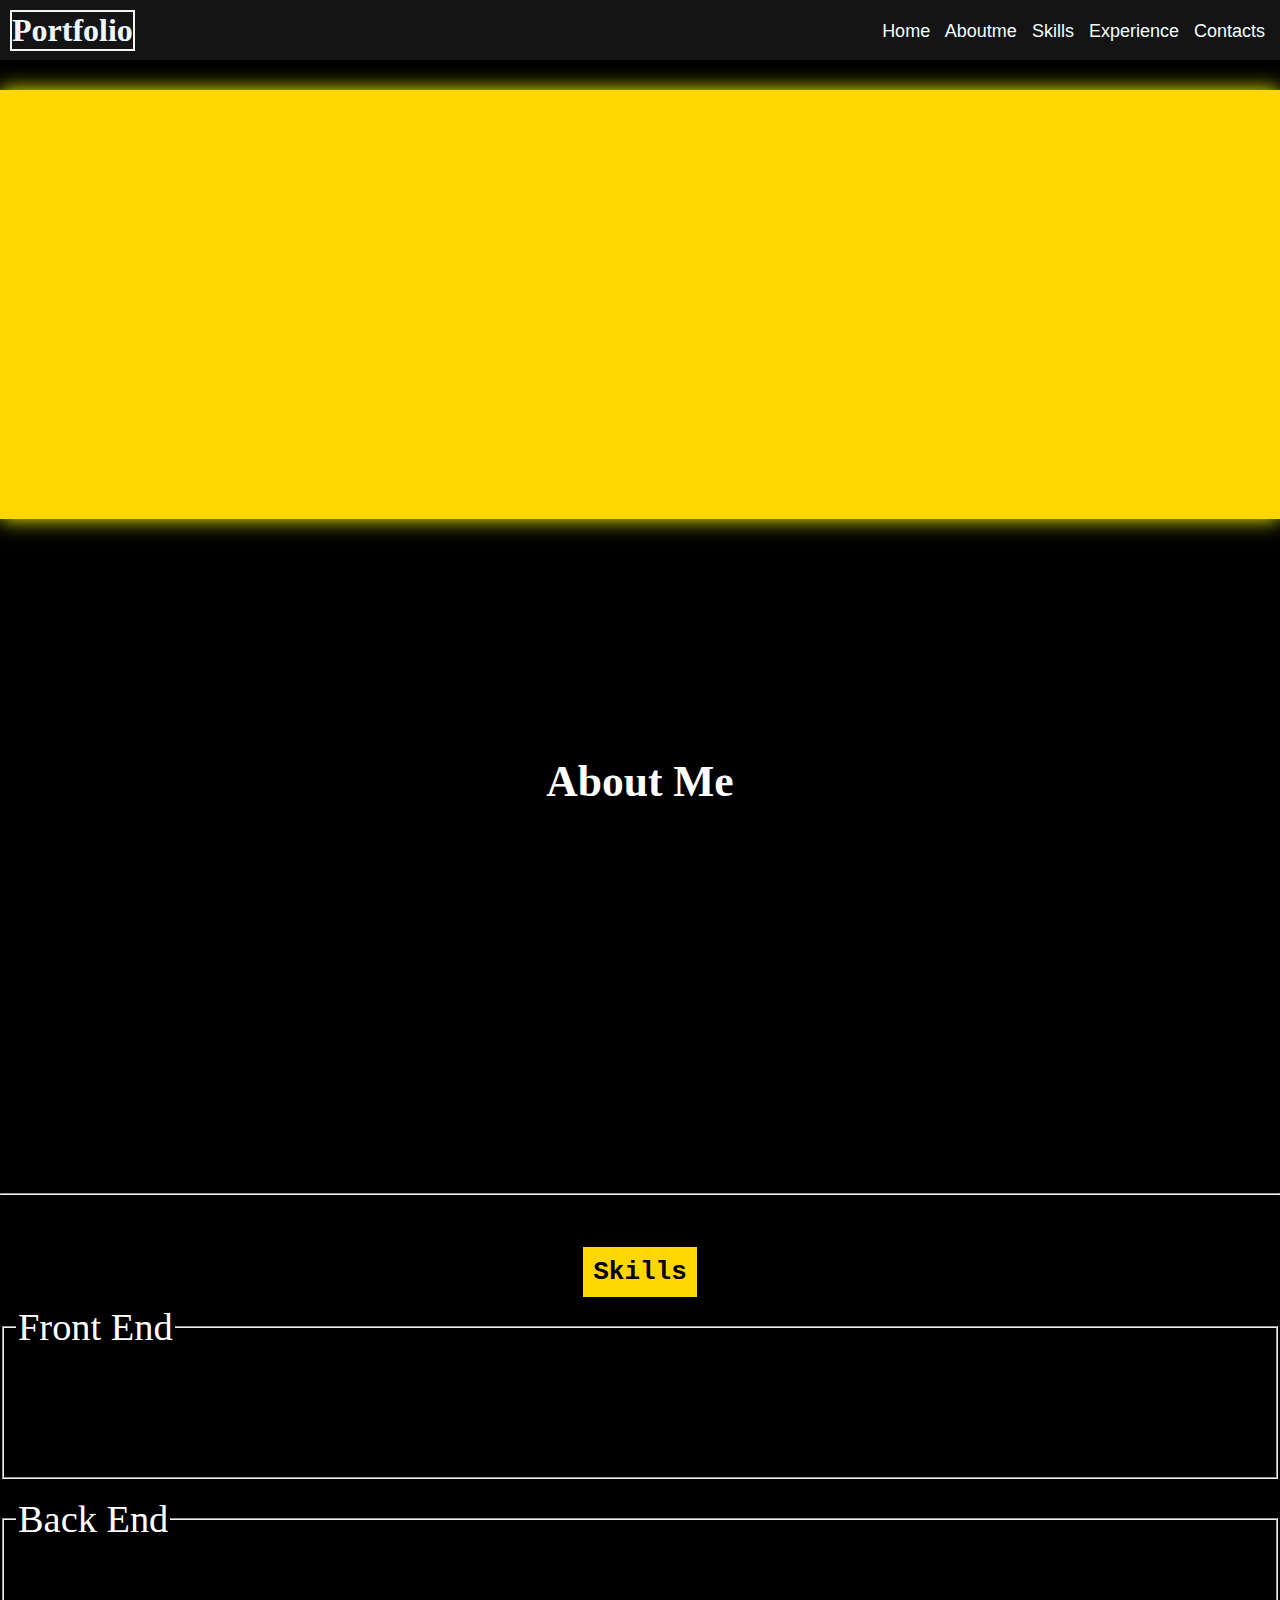
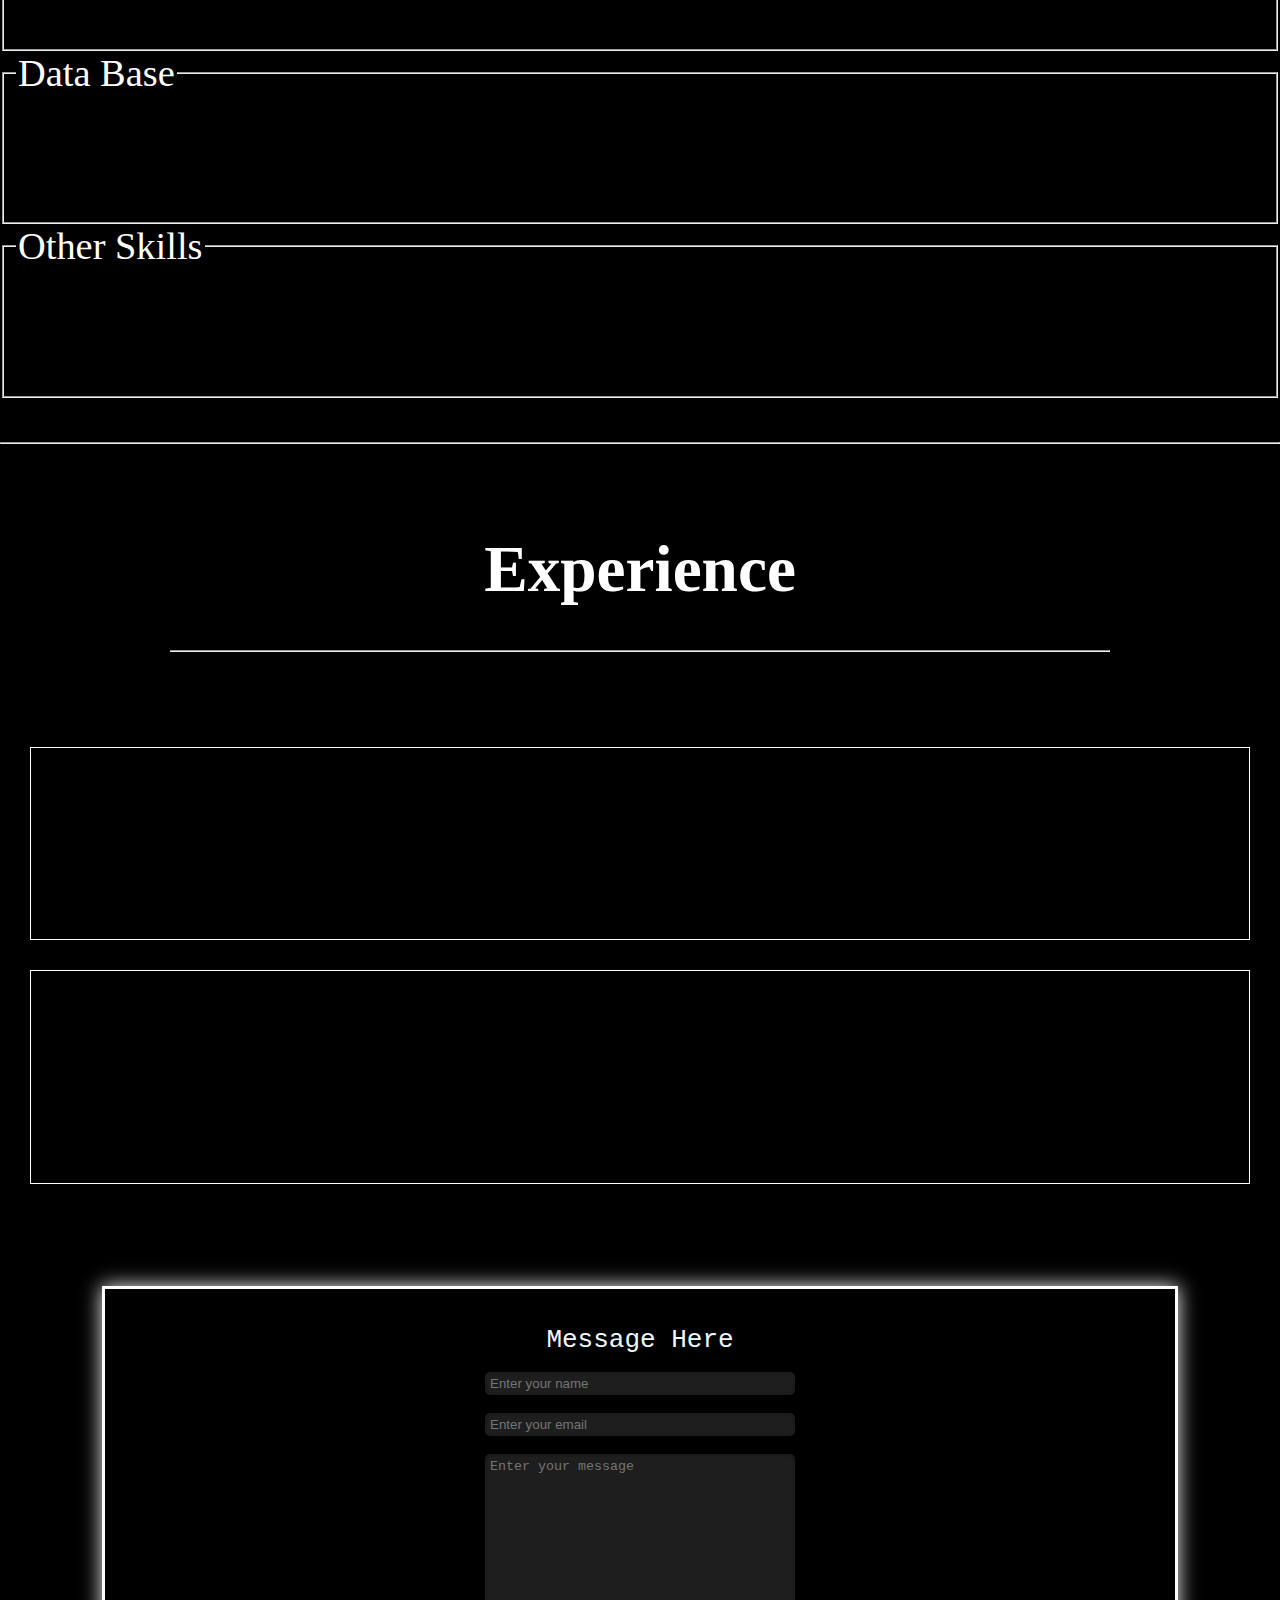
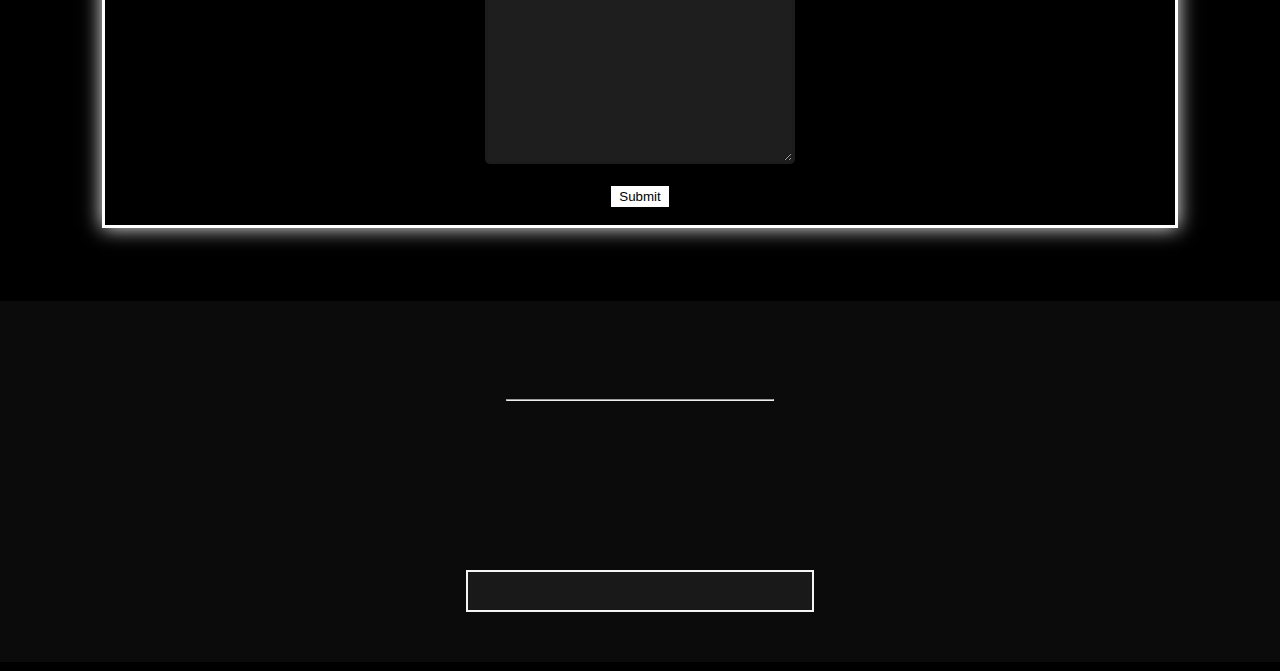
==== index.html @ f31f3ebd "text on skills images" ====
<!DOCTYPE html>
<html lang="en">
<head>
    <meta charset="UTF-8">
    <meta name="viewport" content="width=device-width, initial-scale=1.0">
    <title>Document</title>
    <link rel="stylesheet" href="style.css">
</head>
<script defer src="scroll.js"></script>
<script>
    var sel=0;
function sele(){
  const bar=document.getElementById("bar");
  if(sel%2==0){

bar.style.display="block";
sel++;
  }
  else{
    bar.style.display="none";
    sel++;
  }
  console.log("value is "+sel);
}
</script>
<script src="https://kit.fontawesome.com/5074998276.js" crossorigin="anonymous"></script>

    <div class="nav">
        <h1 class="left">Portfolio</h1>
       
        <h3 class="right"><a href="" class="con">Home</a> <a href="#aboutme" class="con">Aboutme</a><a href="#skills" class="con"> Skills</a><a href="#Experience" class="con"> Experience </a><a href="#foot" class="con">Contacts</a></h3>

      <span class="hambar">  <span onclick="sele()"><i class="fa-sharp fa-solid fa-bars ham"></i></span><h3 class="newsel" id="bar"><a href="#start"  class="con la">Home</a><br> <a href="#aboutme" class="con la">Aboutme</a><br><a href="#skills" class="con la "> Skills</a><br><a href="#Experience" class="con la err"> Experience </a><br><a href="#foot" class="con la">Contacts</a></h3></span>
        
    </div>

<body>
    <div class="detail">
        <span class="det-txt">
            <h2 class="name">
                <span class="hi hiddenl hidden">HI!</span><br>
               <div class="hiddenl hidden">
I am Dravid Kumar
               </div> 
            </h2>
            <h3 class="work  hidden hiddenl">
                I'm an Engineering Student
            </h3>
            <h5 class="area  hidden hiddenl">Studying in Easwari Engineering College,Chennai </h5>
        </span>
        <span class="img">
           <center>

               <img  src="DSC_4727.jpg" alt="photo" class="photo hidden hiddenr">
           </center>

            
        </span> 
    </div>
<br><br>
<br><br>
    <div style="display: flex;justify-content:space-around;align-items: center;">
        <div style="display: flex;justify-content:space-between;align-items: center;">
            <a href="Dravid kumar Resume.pdf" download="">

                <button download style="margin-right: 5%; font-weight: 900; padding: 5px; background-color: blue; color: aliceblue; text-decoration: none; font-family: 'open sans bold';" class="download hidden hiddenl">Download Resume</button>
            </a>

            <button target="_blank" style="margin-left: 5%; padding: 5px; background-color: blueviolet; color: aliceblue; text-decoration: none; font-family:'open sans bold'; transition-delay: 200ms;" class="view hidden hiddenl" onclick="window.open('Dravid-kumar-Resume.html')">View Resume</button>
            
        </div>
        <div></div>
    </div>
    <div class="about" id="aboutme">
        <br>
        
        <br>
        <center>

            <h1 class="underline">About Me</h1>
        </center>
        <h5 style="display: flex; justify-content: space-evenly; margin-left: 2px; color: rgba(253, 253, 253, 0.635);"  class="hiddenl hidden">  My name is Dravid Kumar, and I am currently pursuing my Bachelor's degree in Computer Science Engineering at Easwari Engineering College in Ramapuram, Chennai. I completed my schooling at Valliammal Matriculation Higher Secondary School in Anna Nagar, Chennai.

            As a passionate individual, I have developed a keen interest in backend development. .I find the logic and functionality behind the scenes fascinating, and I enjoy working on the server-side of web applications. Through my coursework and personal projects, I have gained a solid understanding of programming languages and concepts relevant to backend development.
            
            Living in Chennai has provided me with opportunities to explore the vibrant tech community and collaborate with like-minded individuals. I appreciate the city's thriving IT industry and the constant exposure to new technologies and advancements.
              
            Throughout my journey, I have strived to enhance my skills and knowledge in computer science. I am excited about the possibilities that lie ahead in my career, and I am eager to continue growing as a backend developer.
            
            In my spare time, I enjoy keeping up with the latest trends in technology and attending tech meetups and conferences. I also enjoy reading books and articles on software development to broaden my understanding of the field.
            
            I am looking forward to utilizing my skills and knowledge to contribute meaningfully to the world of backend development and create innovative solutions that make a positive impact.
            
            I am continuously seeking new challenges and opportunities to enhance my skills and broaden my horizons. I am dedicated to lifelong learning and staying up-to-date with the latest advancements in the world of technology. With a combination of theoretical knowledge and practical experience, I am ready to take on new challenges in the world of backend development.</p></div>
        </h5>
    </div>
<br><br><hr><br>
    <div id="skills">
        <br><br>
        <center><h1 class="skills">Skills</h1></center>
        <br>
        <Fieldset>
            <legend style="font-size: 3vw;">Front End</legend>
            <div class="" style="display: flex;flex-wrap: wrap; justify-content: space-evenly; max-width: fit-content;">
<div style="position: relative;">
    
    <img style="height: 15vw;  margin: 30px;
            border: 7px solid  white;padding: 10px;" class="hiddenl hidden" src="pngegg(1).png" alt="html" srcset="">
    <span id="imgtxt" class="hidden hiddenl"><h4> HTML</h4></span>
</div>
<div style="position: relative;">
    <img style="height: 15vw;  margin: 30px;
      border: 7px solid  white;padding: 10px;box-shadow: 0 0 10px white;"class="hiddenl hidden td1" src="css.png" alt="css" srcset=""> 
    <span id="imgtxt" class="hidden hiddenl td1"><h4> CSS</h4></span>
      </div>


      <div style="position: relative;">
        <img style="height: 15vw;  margin: 30px;
        border: 7px solid  white;padding: 10px;box-shadow: 0 0 10px white;" class="hiddenl hidden td2"src="js.png" alt="java script" srcset=""> 
        <span id="imgtxt" class="hidden hiddenl td2"><h4> Java Script</h4></span></div>
        <div style="position: relative;">
            <img style="height: 15vw;  margin: 30px;box-shadow: 0 0 10px white;
            border: 7px solid  white;padding: 10px;"class="hiddenl hidden td3" src="react.png" alt="react" srcset=""> 
            <span id="imgtxt"class="hidden hiddenl td3" style="width: 15.8vw;"><h4> React</h4></span>
        </div>

<div style="position: relative;" >
    <img src="tailwind.png" alt="tailwind"style="height: 15vw;  margin: 30px;
    border: 7px solid  white;padding: 10px; transition-delay: 100ms; box-shadow: 0 0 10px white;" class="hiddenl hidden">  
    <span class="hidden hiddenl"id="imgtxt"style="width: 25vw;transition-delay: 100ms;"><h4>TailWind</h4></span>
</div>
    </div>
    </Fieldset>
<br>
<Fieldset ><legend style="font-size: 3vw;">Back End</legend>
    <div class="" style="display: flex;justify-content: space-evenly; max-width: fit-content; ">
        <div style="position: relative;" >
        <img class=" white;gridimg hiddenl hidden" src="spring.png"  style="height: 15vw;  margin: 20px;
        border: 7px solid  white;padding: 10px;box-shadow: 0 0 10px white;" alt="spring boot">
 <span  class="hidden hiddenl"id="imgtxt"style="margin:20px;width: 16.69vw;"><h4>Spring Boot</h4></span>
</div>
<div style="position: relative;" >
        <img class="gridimg hiddenl hidden td1" src="pngegg.png" style="height: 15vw;  margin: 20px;
        border: 7px solid white; box-shadow: 0 0 10px white;padding: 10px;" alt="hibernate" >
         <span class="hidden hiddenl td1"id="imgtxt"style="margin:20px;width: 33.7vw;"><h4>JPA</h4></span>
        </div>
    </div>
    </Fieldset >
<fieldset>
    <legend style="font-size: 3vw;">Data Base</legend>
    <div  style="display: flex;flex-wrap: wrap; justify-content: space-evenly; max-width: fit-content;">
        <div style="position: relative;" >
        <img src="mysql.png" alt="Mysql"style="box-shadow: 0 0 10px white;height: 15vw;  margin: 30px;
    border: 7px solid  white;padding: 10px;" class="hiddenl hidden" srcset="">
<span id="imgtxt"class="hidden hiddenl"><h4>MySQL</h4></span>
</div>
<div style="position: relative;" >
    <img src="Postgres.png"style="height: 15vw;box-shadow: 0 0 10px white;  margin: 30px;
    border: 7px solid  white;padding: 10px;" class="hiddenl hidden td2" alt="Postgres">
<span id="imgtxt" style="width: 22.5vw;"class="hidden hiddenl td2"><h4> PostgreSQL</h4></span>
</div>    
</div>

</fieldset>
<fieldset>
    <legend style="font-size: 3vw;">Other Skills</legend>
    <div  style="display: flex;flex-wrap: wrap; justify-content: space-evenly; max-width: fit-content;">
    <div style="position: relative;" >
        <img style="height: 15vw;  margin: 30px;
    border: 7px solid  white;padding: 10px;box-shadow: 0 0 10px white;" class="hiddenl hidden" src="git.png" alt="git">
    <span id="imgtxt" class="hidden hiddenl"><h4> Git</h4></span>
</div>
<div style="position: relative;" >
    <img src="bash.png" style="height: 15vw;  margin: 30px;
     border: 7px solid  white;padding: 10px;box-shadow: 0 0 10px white;" class="hiddenl hidden td1"alt="bash">
     <span id="imgtxt"class="hidden hiddenl td1" style="width: 35.5vw;"><h4> BASH</h4></span>
    </div>
    
    </div>
</fieldset>
    </div>
    <br><br><hr><br><br>
    <div id="Experience"  class="exp"><center>
        <h1>Experience</h1>
    </center>

    <hr style="margin: 40px; margin-left: 170px;margin-right: 170px;">
    <br>
    <div style="margin: 30px; border: 1px solid white; padding: 10px;">

    <div class="hidden hiddenr" style="display: flex; align-items: auto;justify-content: flex-start;">


    <h3  >
        Oasis infobyte </h3>
        <p style="padding-top: 1.1vw;">  &nbsp; as intern(1 month)</p>
        
        
    </div>
    <h5 style="color: rgba(255, 255, 255, 0.692);">
                  <div class="hiddenl hidden">
                      ● Learned Java coding and MySQL database
                      connection. 
                  </div>
                  <div class="hiddenl hidden">

                      ● Acquired Git and GitHub skills
                  </div>
                </h5>
            </div>
            <div style="margin: 30px; border: 1px solid white; padding: 10px;">
                <div class="hidden hiddenr" style="display: flex;justify-content: flex-start;">
    
                <h3  class="hiddenr hidden">
                    Cissol </h3>
                    <p style="padding-top: 1.1vw;" > &nbsp;  intern(2 months)</p>
                </div>
                    <h5 >
                        
                       <div class="hiddenl hidden">
                            ● Mastered Spring Boot and Hibernate technologies. 
                       </div>
                       <div class="hiddenl hidden">
                            ● Demonstrated skill in handling REST APIs. 
                       </div>
                       <div class="hiddenl hidden">
                           ● Developed the backend for a flight ticket booking system. 
                       </div>
                    </h5>
                </div>
            </div> 
            
    </div>
 <div id='Contacts'>
<div class="message">
  <center>
<br>
      <h1 style="font-family: monospace; font-weight: 400; color: aliceblue;">Message Here</h1>
      <form  name="database">
          <input id="nametxt" style=" width: 300px;  background: rgb(30, 30, 30);color: aliceblue; border:3px solid rgb(28, 28, 28); border-radius: 5px;" type="text" name="Name" placeholder="Enter your name" required ><br><br>
          <input id="Email" style="width: 300px;  background: rgb(30,30,30);color: aliceblue; border:3px solid rgb(28, 28, 28);border-radius: 5px;" type="email" name="Email" placeholder="Enter your email" required><br><br>
          <textarea id="txtf" style="width: 300px;height: 300px; background: rgb(30,30,30);color: aliceblue; border:3px solid rgb(28, 28, 28);border-radius: 5px;" name="Message" placeholder="Enter your message" required></textarea><br><br>
    <button style="border: 2px solid white;border-radius: 0%; background-color: white; " type="submit" name="Submit" id="messagebutton">Submit</button>
    <br><br>
        </form>
        <script defer src="database.js">
           
          </script>
    </center>

</div>
 </div>

</body>
<footer id="foot">
   <div>
<center>

    <h1 style="display: block;" class="hidden hiddenr">Contacts</h1>
    <hr style="margin: 40px;">
 <div style="display: flex;align-items: center;justify-content: flex-start;">
     <h3  class="hidden hiddenl "style="display: block;">Email:&emsp;</h3><h3 style="display: block;" class="l hidden hiddent">dravidkumarbdk04@outlook.com</h3>

 </div>
 <div style="display: flex;align-items: center;justify-content: flex-start;">

    <h3 class="hidden hiddenl">Whatsapp:&emsp;</h3><h3 style="display: block;" class="l hidden hiddent">9940211996</h3>
 </div>
    <div style="background: rgba(255, 255, 255, 0.060);" class="icon"><script src="https://kit.fontawesome.com/5074998276.js" crossorigin="anonymous"></script><a href="https://www.linkedin.com/in/dravid-kumar-b-7277ba248?lipi=urn%3Ali%3Apage%3Ad_flagship3_profile_view_base_contact_details%3BlThN%2FoMbT9GLO%2BE%2ByJ6DIQ%3D%3D"><i class="fa-brands fa-linkedin-in fa-2xl" style="color: #ffffff;"></i></a>
        <a href="https://github.com/dravidkumar007">  <i class="fa-brands fa-github fa-2xl"></i></a>
    </center>
    </div>
</div> 
</footer>
</html>
---- style.css ----
.hiddenl{
  opacity: 0;
  filter: blur(5px);
  transform: translateX(-100%);
  transition: all 1s;
}
.view:hover{
box-shadow: 0 0 71px blueviolet;
}
.download:hover{
  box-shadow: 0 0 71px blue;
}


.hiddenr{
  opacity: 0;
  filter: blur(5px);
  transform: translateY(-100%);
  transition: all 1s;
  
}
#imgtxt{
  opacity: 0;  
  color:  white;
  display: flex;
  justify-content: center;
  align-items: center;
  background-color: rgba(0, 0, 0, 0.646);
  position: absolute;
  top: 0;
  left: 0;
  height: 15vw;
  border: 7px solid  white;padding: 10px;box-shadow: 0 0 10px white;
  width: 15vw; 
  margin: 30px;
  text-align: center;
  font-size: xx-large;
}
@keyframes imt{
  from{
    transform: translateY(70px);
    opacity: 0;
    filter: blur(10px);

  }
  to{
    transform: translateY(0px);
    opacity: 1;
  }
}
#imgtxt:hover{
  opacity: 1;
}
#imgtxt:hover h4{

  animation: imt ease-in-out 500ms;
}

.hiddent{
  opacity: 0;
  filter: blur(5px);
  transform: translateX(10%);
  transition: all 1s;
}
.messagebutton:hover{
  box-shadow: 0 0 7px white;
  border: 2px solid white;
}
.td1{
  transition-delay: 100ms;
}.td2{
  transition-delay: 200ms;
}.td3{
  transition-delay: 300ms;
}
.show{
  opacity: 1;
  filter: blur(0);
  transform: translateX(0);
  
}
.detail{
    margin-top: 30px;
    background-color: gold;
    display: grid;
    grid-template-columns: 1.2fr .8fr;
    justify-content: space-around;
    align-items: center;
    color: black;
    font-family:  monospace;
    font-size: 3vw;
    box-shadow: 0 0 20px yellow;
  }
  .nav{
    background-color:rgb(20, 20, 20);
    color:aliceblue;
    height:60px;
    width:100%;
    position: sticky;
    z-index: 1;
    top: 0;
    font-family: 'open sans';  
    
    
}
.con{
  vertical-align: middle;
  font-family:sans-serif;
  font-weight:100;
  font-size: large;
  margin:0px;
  color: azure;
  text-decoration: none;
  padding: 3px;
  padding:5px;
}
.con:hover{
  background-color: gold;
  color: black;
  
}
.right{
  float:right;
  padding-right: 10px;
  display:visible; 
   text-decoration: none;
   color: white;
}
.left{  
  float:left;
   margin: 10px;
border: 2px solid whitesmoke;
}
  .det-txt{
    
    justify-content: center;
    margin: 0.5%;
    padding-left: 5%;
    font-weight: bold;


  }
  .photo{
    border-radius: 45%;
    filter: grayscale(80%);
    
    height: 80%;
    width: 60%;
    max-height: 350px;
    max-width: 350px;
    margin-left: 0; 
  }
  .hi{
    font-size: 5vw;
    font-weight: 1000;
  }
  .area{
    background-color: black;
    color: gold;
    padding: 3px;
    font-size: 3vw;
    margin: 0;
  }
    body{
    margin:0;
    background-color: black;

  }
  
  img{
    margin: 0;
   
  }
  .underline:hover{
text-decoration: underline;
  }
 .about{
    color: white;
    font-family: 'open sans';
    font-size: 1.7vw;
    font-weight: 100;
    margin: 40px;
    
 }
 .hambar{
  display: none;

 }
 .con:checked{
  color: gold;
 }

 #bar{
  display: none;
 }
 #skills{
  color: white;
  font-family: 'open sans';
  display: inline;
 }

 #skills h1{
  background-color: gold;
  color: rgb(0, 0, 0);
  font-weight: bold;
  padding: 10px;
  display: inline;
  font-family: monospace;

}
.message{
  background: rgba(0, 0, 0, 0.1);
  margin: 8vw;
  border: 3px solid white;
 box-shadow: 0 0 .5cm whitesmoke;
}
.skills:hover{
  box-shadow:0 0 10px yellow;
}
.exp{
  color: white;
  font-family: 'open sans';
  font-size: 1.7vw;
}
.exp h1{
  font-size: 300%;
}
.exp div h1{
  font-size: 250%;
}
.exp div p{
  font-size: 70%;
}
.exp div h3{
  font-size: 100%;
}
.exp div h5{
  color: rgba(255, 255, 255, 0.692);
}
.messagebutton:active{
  color:  rgb(13, 255, 0)
}

 @font-face {
   font-family: 'open sans';
   src: url('fonts/static/OpenSans-Light.ttf') format('truetype');

  }
  
  @font-face {
    font-family: 'open sans bold';
    src: url('fonts/static/OpenSans-SemiBold.ttf') format('truetype');
 
   }
  @media screen and (max-width: 600px) {
    .exp{
      font-size: 3vw;
    }
   .det-txt{
     font-size: 5vw;
   }
   .img{
    display: flex;
    align-items: center;
    justify-content: center;
    justify-items: center;
    align-content: center;
    flex-wrap: wrap;
   }
   .image{
    height: 100%;
    height: 100%;
   }
    .right{
      display:none;
    }
   .detail{
    grid-template-columns: 1.0fr 1fr;
   }
   .hambar{
    display: inline;
    display: flex;
  justify-content:flex-end;
  padding-top:21px ;
  padding-right: 15px;
   }
   .ham:hover{
background-color: gold;
color: black;
border-radius: 50%;
padding: 5px;

   }
   .about{
    font-size: 3vw;
    margin: 20px;
   }
   .gridimg{
     margin: 70px;
     border: 20px solid white;
   }
  .grid{
    display: flex;
    grid-template-rows: 1fr 1fr;
    gap:20%;

  }
 .ws{
   box-shadow: 0 0 10px white;
  }
  .td2{
transition-delay: 0ms;
  }
  .td3{
    transition-delay: 100ms;
  }
  
   .newsel{
    
    position: fixed;
    top:20px;
    z-index: 1;
    background-color: #202020;
    color: wheat;
    margin-right:-20px;
    padding-left: 20px;
    padding-top:20px;
    padding-right: 12px;
    margin-top: 37px;
    height:200vh;
    box-shadow: 0 8px 10px rgba(245, 245, 245, 0.432);
    
 }
 
  }
  footer{
    
    margin-top: -30px;
    background-color: #0c0c0ce2;
    color:aliceblue;
    padding-bottom: 50px;
        display: flex;
        flex-direction: column;
        align-items: center;
        justify-content: center;
   font-family: 'Segoe UI', Tahoma, Geneva, Verdana, sans-serif;
  }
  .fa-linkedin-in{
    padding:20px 15px;

  }
  .fa-linkedin-in:hover{
    background-color: royalblue;
    border-radius: 10px;
    padding-left: 15px;
    padding-right: 15px;
    padding-top:20px;
    padding-bottom:20px;
}
 
 .icon{
    border:solid 2px whitesmoke;
    margin-top:10px;
    padding: 10px;
 
}
.fa-github{
    padding:20px 15px;
    color: whitesmoke;
    cursor: pointer;
}
.fa-github:hover{
    background-color: #000000;
    color:white;
    border-radius: 10px;
}

.l{
    font-weight: 100;
}
.fa-github:visited{
    color: whitesmoke;
}
.bg{
    
        display: flex;
        justify-content: space-between;
      
}
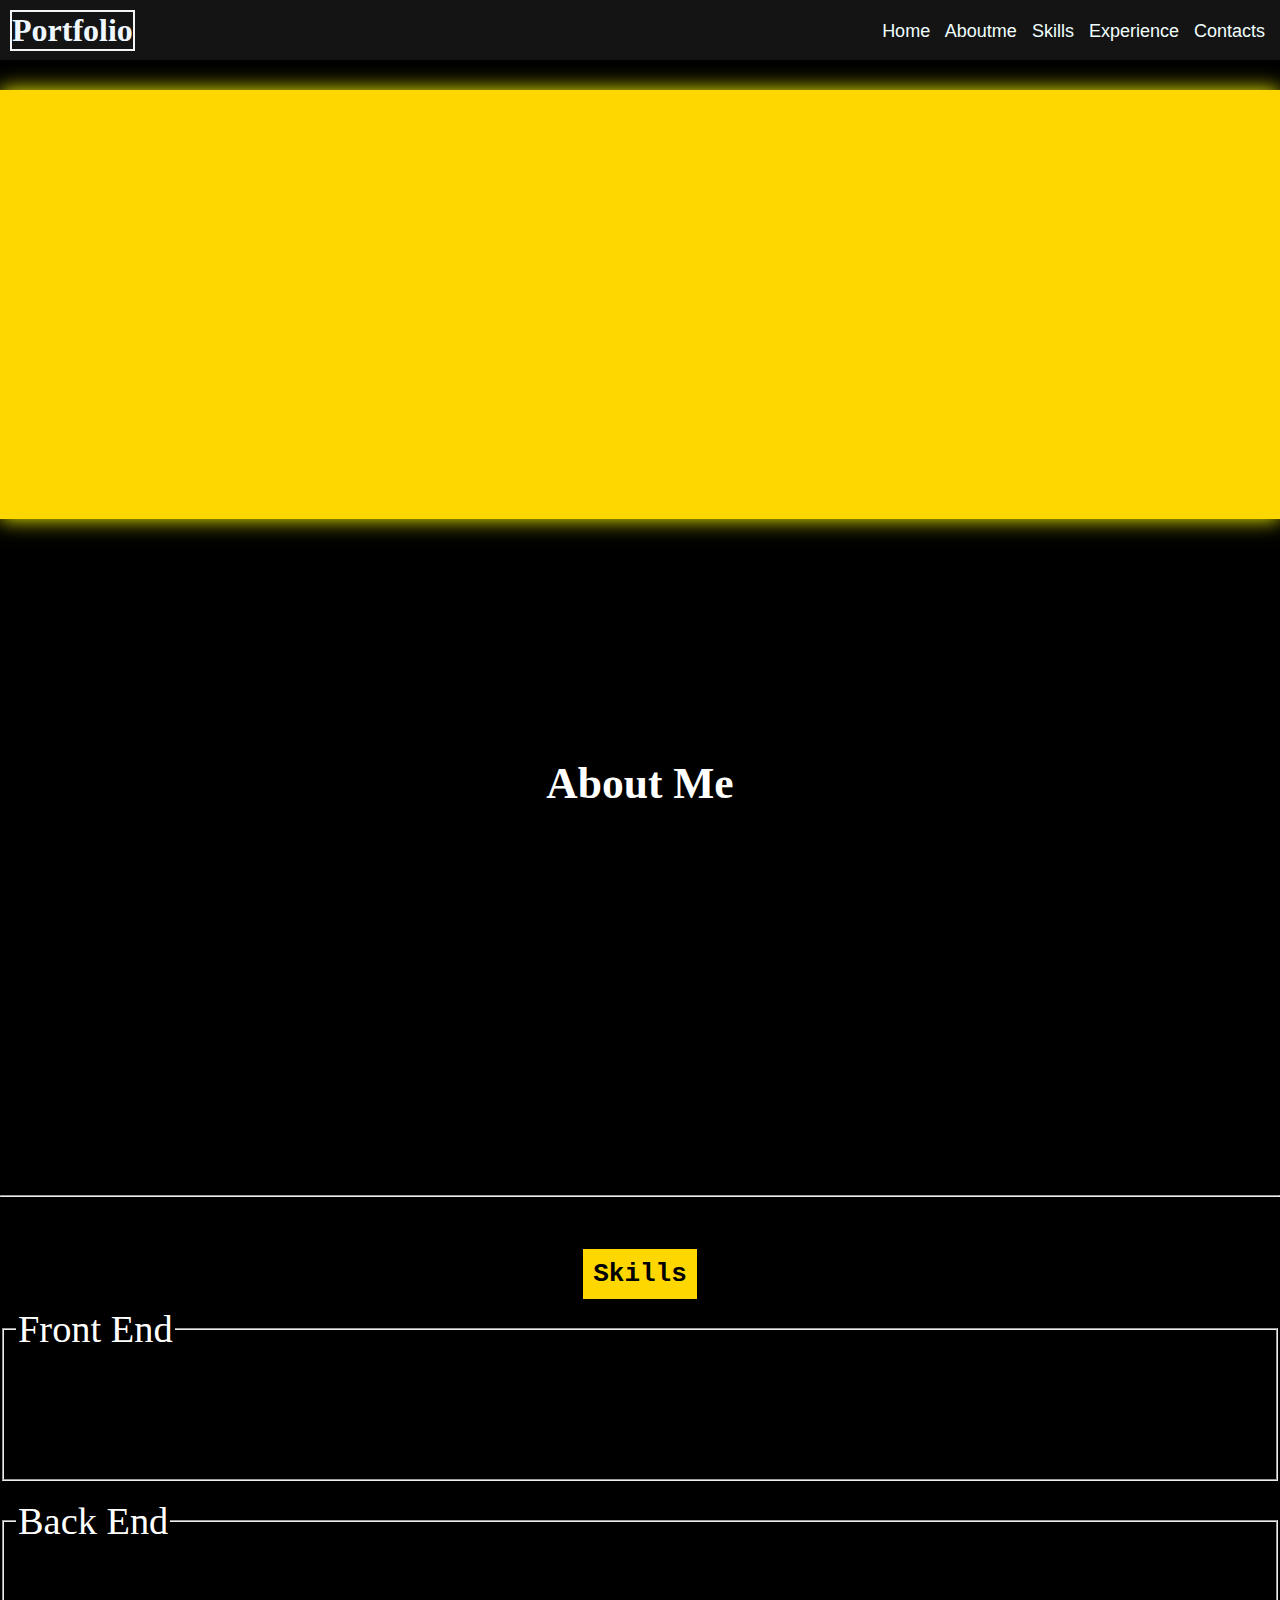
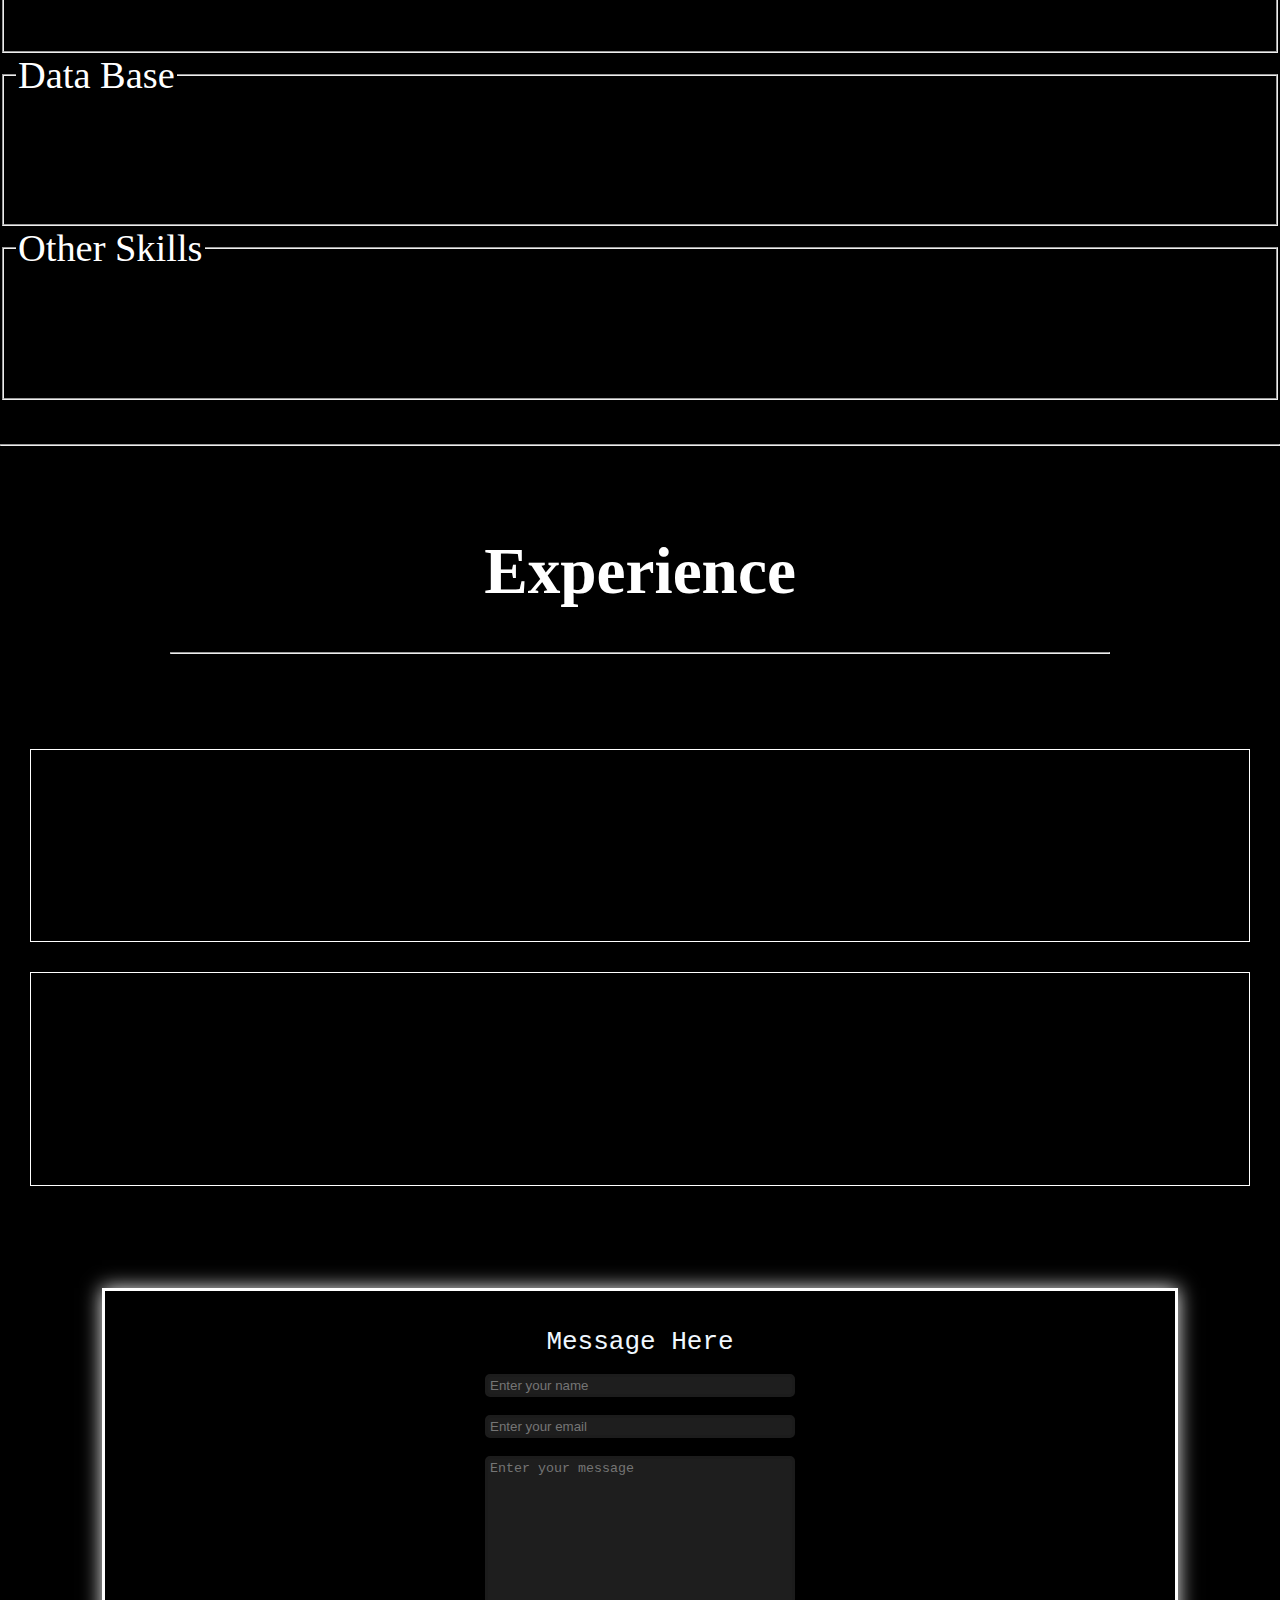
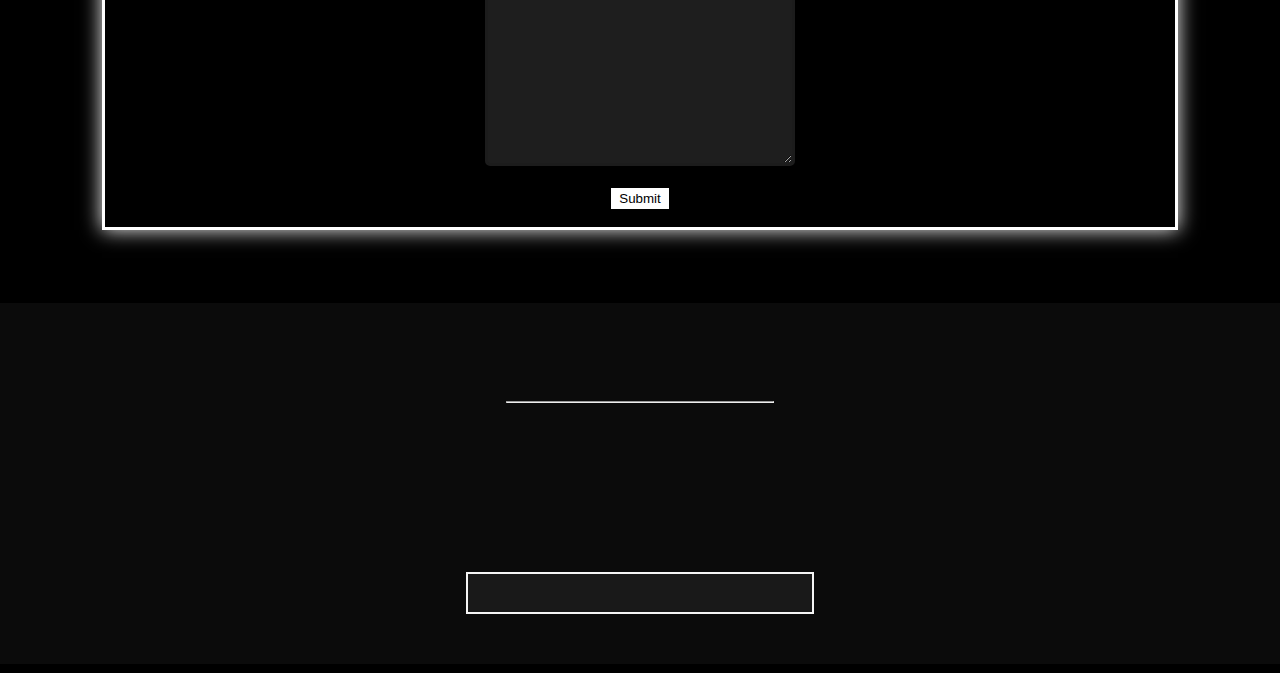
==== commit ee2eae59: "scroll update" ====
--- a/index.html
+++ b/index.html
@@ -6,18 +6,40 @@
     <title>Document</title>
     <link rel="stylesheet" href="style.css">
 </head>
+
 <script defer src="scroll.js"></script>
 <script>
-    var sel=0;
-function sele(){
+    document.addEventListener('DOMContentLoaded', function() {
+      var links = document.querySelectorAll('.con');
+      
+      links.forEach(function(link) {
+        link.addEventListener('click', function(e) {
+          e.preventDefault(); // Prevent default link behavior
+          var targetId = this.getAttribute('href'); // Get the target section id
+          var targetSection = document.querySelector(targetId); // Get the target section
+          targetSection.scrollIntoView({ behavior: 'smooth' }); // Scroll to the target section smoothly
+        });
+      });
+    });
+    </script>
+<script>
+    var sel=0; 
+ function sele(){
   const bar=document.getElementById("bar");
   if(sel%2==0){
-
-bar.style.display="block";
-sel++;
+    bar.classList.remove('menu-rem')
+    bar.style.display='block';
+      bar.classList.add('menu-app')
+      sel++;
   }
   else{
-    bar.style.display="none";
+    
+    bar.classList.remove('menu-app');
+    bar.classList.add('menu-rem')
+    setTimeout(function() {
+            bar.style.display = 'none';
+        }, 1600);
+        
     sel++;
   }
   console.log("value is "+sel);
@@ -28,13 +50,13 @@
     <div class="nav">
         <h1 class="left">Portfolio</h1>
        
-        <h3 class="right"><a href="" class="con">Home</a> <a href="#aboutme" class="con">Aboutme</a><a href="#skills" class="con"> Skills</a><a href="#Experience" class="con"> Experience </a><a href="#foot" class="con">Contacts</a></h3>
+        <h3 class="right"><a href="#home" class="con">Home</a> <a href="#aboutme" class="con">Aboutme</a><a href="#skills" class="con"> Skills</a><a href="#Experience" class="con"> Experience </a><a href="#foot" class="con">Contacts</a></h3>
 
       <span class="hambar">  <span onclick="sele()"><i class="fa-sharp fa-solid fa-bars ham"></i></span><h3 class="newsel" id="bar"><a href="#start"  class="con la">Home</a><br> <a href="#aboutme" class="con la">Aboutme</a><br><a href="#skills" class="con la "> Skills</a><br><a href="#Experience" class="con la err"> Experience </a><br><a href="#foot" class="con la">Contacts</a></h3></span>
         
     </div>
 
-<body>
+<body id="home">
     <div class="detail">
         <span class="det-txt">
             <h2 class="name">
@@ -60,13 +82,13 @@
 <br><br>
 <br><br>
     <div style="display: flex;justify-content:space-around;align-items: center;">
-        <div style="display: flex;justify-content:space-between;align-items: center;">
+        <div style="display: flex;justify-content:space-around;align-items: center;">
             <a href="Dravid kumar Resume.pdf" download="">
 
-                <button download style="margin-right: 5%; font-weight: 900; padding: 5px; background-color: blue; color: aliceblue; text-decoration: none; font-family: 'open sans bold';" class="download hidden hiddenl">Download Resume</button>
+                <button download style="margin-right: 5%; font-weight: 900; padding: 8px; background-color: blue; color: aliceblue; text-decoration: none; font-family: 'open sans bold';border: 0; border-radius: 7px;" class="download hidden hiddenl">Download Resume</button>
             </a>
 
-            <button target="_blank" style="margin-left: 5%; padding: 5px; background-color: blueviolet; color: aliceblue; text-decoration: none; font-family:'open sans bold'; transition-delay: 200ms;" class="view hidden hiddenl" onclick="window.open('Dravid-kumar-Resume.html')">View Resume</button>
+            <button target="_blank" style="margin-left: 5%; padding: 5px; background-color: blueviolet; color: aliceblue; text-decoration: none; font-family:'open sans bold'; transition-delay: 200ms;border: 0; border-radius: 7px;" class="view hidden hiddenl" onclick="window.open('Dravid-kumar-Resume.html')">View Resume</button>
             
         </div>
         <div></div>
@@ -110,24 +132,24 @@
 </div>
 <div style="position: relative;">
     <img style="height: 15vw;  margin: 30px;
-      border: 7px solid  white;padding: 10px;box-shadow: 0 0 10px white;"class="hiddenl hidden td1" src="css.png" alt="css" srcset=""> 
+      border: 7px solid  white;padding: 10px;"class="hiddenl hidden td1" src="css.png" alt="css" srcset=""> 
     <span id="imgtxt" class="hidden hiddenl td1"><h4> CSS</h4></span>
       </div>
 
 
       <div style="position: relative;">
         <img style="height: 15vw;  margin: 30px;
-        border: 7px solid  white;padding: 10px;box-shadow: 0 0 10px white;" class="hiddenl hidden td2"src="js.png" alt="java script" srcset=""> 
+        border: 7px solid  white;padding: 10px;" class="hiddenl hidden td2"src="js.png" alt="java script" srcset=""> 
         <span id="imgtxt" class="hidden hiddenl td2"><h4> Java Script</h4></span></div>
         <div style="position: relative;">
-            <img style="height: 15vw;  margin: 30px;box-shadow: 0 0 10px white;
+            <img style="height: 15vw;  margin: 30px;
             border: 7px solid  white;padding: 10px;"class="hiddenl hidden td3" src="react.png" alt="react" srcset=""> 
             <span id="imgtxt"class="hidden hiddenl td3" style="width: 15.8vw;"><h4> React</h4></span>
         </div>
 
 <div style="position: relative;" >
     <img src="tailwind.png" alt="tailwind"style="height: 15vw;  margin: 30px;
-    border: 7px solid  white;padding: 10px; transition-delay: 100ms; box-shadow: 0 0 10px white;" class="hiddenl hidden">  
+    border: 7px solid  white;padding: 10px; transition-delay: 100ms; " class="hiddenl hidden">  
     <span class="hidden hiddenl"id="imgtxt"style="width: 25vw;transition-delay: 100ms;"><h4>TailWind</h4></span>
 </div>
     </div>
@@ -137,12 +159,12 @@
     <div class="" style="display: flex;justify-content: space-evenly; max-width: fit-content; ">
         <div style="position: relative;" >
         <img class=" white;gridimg hiddenl hidden" src="spring.png"  style="height: 15vw;  margin: 20px;
-        border: 7px solid  white;padding: 10px;box-shadow: 0 0 10px white;" alt="spring boot">
+        border: 7px solid  white;padding: 10px;" alt="spring boot">
  <span  class="hidden hiddenl"id="imgtxt"style="margin:20px;width: 16.69vw;"><h4>Spring Boot</h4></span>
 </div>
 <div style="position: relative;" >
         <img class="gridimg hiddenl hidden td1" src="pngegg.png" style="height: 15vw;  margin: 20px;
-        border: 7px solid white; box-shadow: 0 0 10px white;padding: 10px;" alt="hibernate" >
+        border: 7px solid white; padding: 10px;" alt="hibernate" >
          <span class="hidden hiddenl td1"id="imgtxt"style="margin:20px;width: 33.7vw;"><h4>JPA</h4></span>
         </div>
     </div>
@@ -151,12 +173,12 @@
     <legend style="font-size: 3vw;">Data Base</legend>
     <div  style="display: flex;flex-wrap: wrap; justify-content: space-evenly; max-width: fit-content;">
         <div style="position: relative;" >
-        <img src="mysql.png" alt="Mysql"style="box-shadow: 0 0 10px white;height: 15vw;  margin: 30px;
+        <img src="mysql.png" alt="Mysql"style="height: 15vw;  margin: 30px;
     border: 7px solid  white;padding: 10px;" class="hiddenl hidden" srcset="">
 <span id="imgtxt"class="hidden hiddenl"><h4>MySQL</h4></span>
 </div>
 <div style="position: relative;" >
-    <img src="Postgres.png"style="height: 15vw;box-shadow: 0 0 10px white;  margin: 30px;
+    <img src="Postgres.png"style="height: 15vw; margin: 30px;
     border: 7px solid  white;padding: 10px;" class="hiddenl hidden td2" alt="Postgres">
 <span id="imgtxt" style="width: 22.5vw;"class="hidden hiddenl td2"><h4> PostgreSQL</h4></span>
 </div>    
@@ -168,12 +190,12 @@
     <div  style="display: flex;flex-wrap: wrap; justify-content: space-evenly; max-width: fit-content;">
     <div style="position: relative;" >
         <img style="height: 15vw;  margin: 30px;
-    border: 7px solid  white;padding: 10px;box-shadow: 0 0 10px white;" class="hiddenl hidden" src="git.png" alt="git">
+    border: 7px solid  white;padding: 10px;" class="hiddenl hidden" src="git.png" alt="git">
     <span id="imgtxt" class="hidden hiddenl"><h4> Git</h4></span>
 </div>
 <div style="position: relative;" >
     <img src="bash.png" style="height: 15vw;  margin: 30px;
-     border: 7px solid  white;padding: 10px;box-shadow: 0 0 10px white;" class="hiddenl hidden td1"alt="bash">
+     border: 7px solid  white;padding: 10px;" class="hiddenl hidden td1"alt="bash">
      <span id="imgtxt"class="hidden hiddenl td1" style="width: 35.5vw;"><h4> BASH</h4></span>
     </div>
     
--- a/style.css
+++ b/style.css
@@ -5,11 +5,33 @@
   transition: all 1s;
 }
 .view:hover{
-box-shadow: 0 0 71px blueviolet;
+box-shadow: 0 0 31px blueviolet;
 }
 .download:hover{
-  box-shadow: 0 0 71px blue;
-}
+  box-shadow: 0 0 31px blue;
+}
+.menu-app{
+  
+  animation:  menapp 1700ms;
+}
+.menu-rem{
+ 
+  animation: menrem  1700ms;
+  
+}
+@keyframes menapp{
+  from{transform: translateX(200px);
+  }
+  to{transform: translateX(0);}
+}
+@keyframes menrem{
+
+  to{
+  transform: translateX(200px);
+  
+}
+}
+
 
 
 .hiddenr{
@@ -284,7 +306,7 @@
   padding-top:21px ;
   padding-right: 15px;
    }
-   .ham:hover{
+   .ham:active{
 background-color: gold;
 color: black;
 border-radius: 50%;
